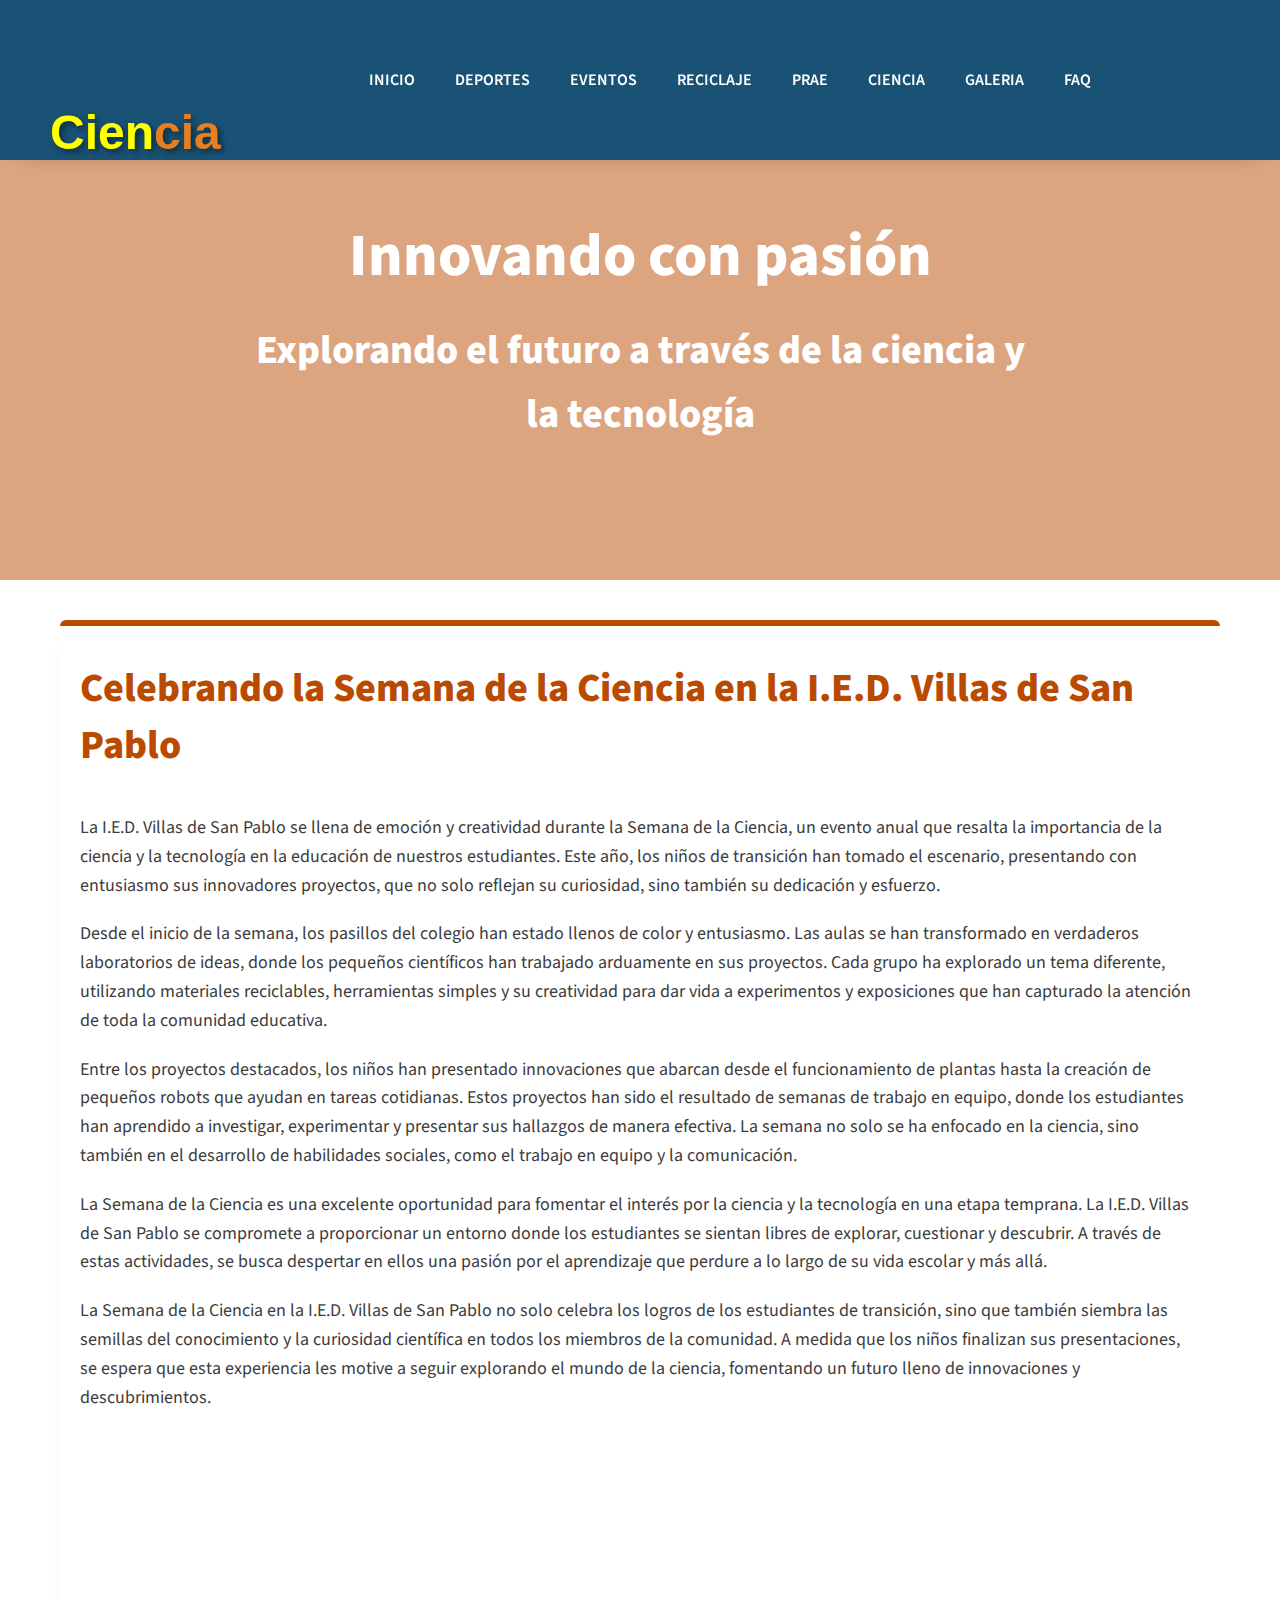
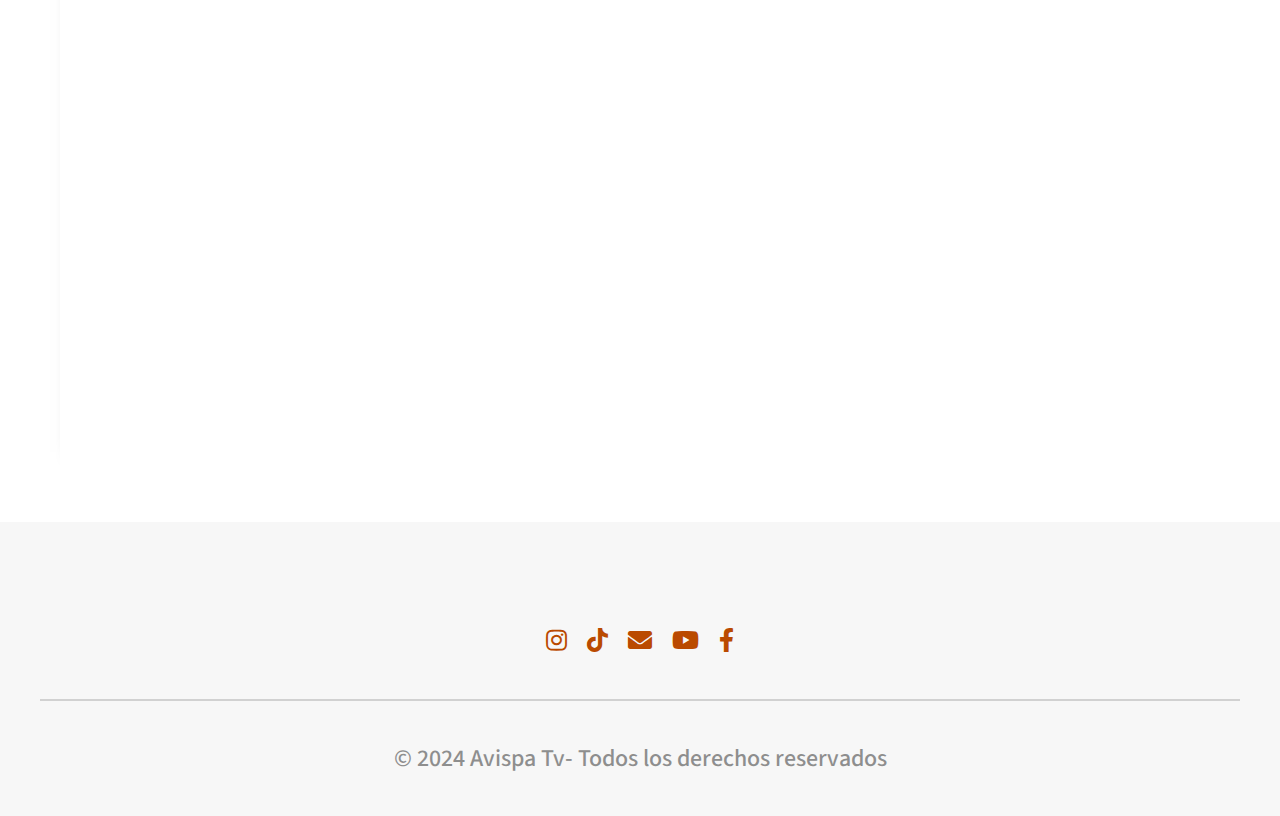
==== ciencia.html @ 55006692 "Update ciencia.html" ====
<!DOCTYPE html>
<html lang="en">
<head>
    <meta charset="UTF-8">
    <meta name="viewport" content="width=device-width, initial-scale=1.0">
    <title>Ciencia-Avispa Tv</title>
    <link rel="icon" href="https://i.imgur.com/vJFKPUd.png" type="image/x-icon">
    <link rel="stylesheet" href="https://cdnjs.cloudflare.com/ajax/libs/font-awesome/6.0.0-beta3/css/all.min.css">
    <link href="https://fonts.googleapis.com/css2?family=Source+Sans+Pro:wght@400;600;700&display=swap" rel="stylesheet">
    <link rel="stylesheet" href="https://cdnjs.cloudflare.com/ajax/libs/font-awesome/6.0.0-beta3/css/all.min.css">
    <link rel="stylesheet" href="https://cdnjs.cloudflare.com/ajax/libs/font-awesome/6.0.0-beta3/css/all.min.css">
    <script src="https://cdn.jsdelivr.net/npm/three@0.152.0/build/three.min.js"></script>
    <link href="https://fonts.googleapis.com/css2?family=Coffee+Soda:wght@400;700&display=swap" rel="stylesheet">
    <script src="https://l67d0rvai11gl3rcggfkg.ai.copilot.live" async></script>
    <link href="https://cdn.jsdelivr.net/npm/toastify-js@1.12.0/src/toastify.min.css" rel="stylesheet">
    <script src="noticias.js" defer></script>
   <link rel="stylesheet" href="ciencia.css">
    <link rel="stylesheet" href="https://cdnjs.cloudflare.com/ajax/libs/font-awesome/5.15.4/css/all.min.css">
</head>
<body>
    
    
   <!--header-menu-->

   <header>
    
    <div class="header-content">
        <div class="logo">
          <h1><p><img src="https://i.imgur.com/vJFKPUd.png" alt=""></p>Cien<b>cia</b></h1>
        </div>
        <div class="menu">
            <nav>
                <ul>
                  <li><a href="index.html">INICIO</a></li>
                  <li><a href="noticas.html">DEPORTES</a></li>
                  <li><a href="eventos.html">EVENTOS</a></li>
                  <li><a href="reciclaje.html">RECICLAJE</a></li>
                  <li><a href="prae.html">PRAE</a></li>
                  <li><a href="ciencia.css">CIENCIA</a></li>
                  <li><a href="galeria.html">GALERIA</a></li>
                  <li><a href="faq.html">FAQ</a></li>  
                </ul>
            </nav>
        </div>

        <div class="menu-icon"> <div id="menuIcon">
            <i class="fa-solid fa-bars"></i>
        </div></div>
    </div>




</div>
    </div>
</div>


   </div>



    </header>

    



    </div>

    <!--portada--> 
    <div class="container-cover">
         <div class="container-info-cover">
        <h1>Innovando con pasión</h1><p>Explorando el futuro a través de la ciencia y la tecnología</p>
    
         </div>


    </div>
   <div 
   class="container-content">
   



   </article>
   <!--CHATBOOT--> 
    <script src="https://cdn.jsdelivr.net/npm/toastify-js@1.12.0/src/toastify.min.js"></script>
   <script src="https://cdn.botpress.cloud/webchat/v2.1/inject.js"></script>
   <script defer>
     window.botpress.on('*', (event) => {
       Toastify({ text: `Event: ${event.type}` }).showToast();
     });
 
     window.botpress.on('webchat:ready', (conversationId) => {
       Toastify({ text: 'Webchat Ready' }).showToast();
     });
 
     window.botpress.on('webchat:opened', (conversationId) => {
       Toastify({ text: 'Webchat Opened' }).showToast();
     });
 
     window.botpress.on('webchat:closed', (conversationId) => {
       Toastify({ text: `Webchat Closed` }).showToast();
     });
 
     window.botpress.on('conversation', (conversationId) => {
       Toastify({ text: `Conversation: ${conversationId}` }).showToast();
     });
 
     window.botpress.on('message', (message) => {
       Toastify({ text: `Message Received: ${message.id}` }).showToast();
     });
 
     window.botpress.on('messageSent', (message) => {
       Toastify({ text: `Message Sent: ${message}` }).showToast();
     });
 
     window.botpress.on('error', (error) => {
       Toastify({ text: `Error: ${error}` }).showToast();
     });
 
     window.botpress.on('webchatVisibility', (visibility) => {
       Toastify({ text: `Visibility: ${visibility}` }).showToast();
     });
 
     window.botpress.on('webchatConfig', (visibility) => {
       Toastify({ text: 'Webchat Config' }).showToast();
     });
 
     window.botpress.on('customEvent', (anyEvent) => {
       Toastify({ text: 'Received a custom event' }).showToast();
     });
   </script>
   <script src="https://mediafiles.botpress.cloud/e60284a5-f929-4cce-b50f-a3e2ef47347a/webchat/v2.1/config.js"
     defer></script>
     <!--CHATBOOT-->


       
        
    
    
    
       
       
       
       
       
       <article>
        
      
          <div class="container">
           
        <h1>Celebrando la Semana de la Ciencia en la I.E.D. Villas de San Pablo</h1>
        <p>La I.E.D. Villas de San Pablo se llena de emoción y creatividad durante la Semana de la Ciencia, un evento anual que resalta la importancia de la ciencia y la tecnología en la educación de nuestros estudiantes. Este año, los niños de transición han tomado el escenario, presentando con entusiasmo sus innovadores proyectos, que no solo reflejan su curiosidad, sino también su dedicación y esfuerzo.</p>
        <p>Desde el inicio de la semana, los pasillos del colegio han estado llenos de color y entusiasmo. Las aulas se han transformado en verdaderos laboratorios de ideas, donde los pequeños científicos han trabajado arduamente en sus proyectos. Cada grupo ha explorado un tema diferente, utilizando materiales reciclables, herramientas simples y su creatividad para dar vida a experimentos y exposiciones que han capturado la atención de toda la comunidad educativa.</p>
        <p>Entre los proyectos destacados, los niños han presentado innovaciones que abarcan desde el funcionamiento de plantas hasta la creación de pequeños robots que ayudan en tareas cotidianas. Estos proyectos han sido el resultado de semanas de trabajo en equipo, donde los estudiantes han aprendido a investigar, experimentar y presentar sus hallazgos de manera efectiva. La semana no solo se ha enfocado en la ciencia, sino también en el desarrollo de habilidades sociales, como el trabajo en equipo y la comunicación.</p>
        <p>La Semana de la Ciencia es una excelente oportunidad para fomentar el interés por la ciencia y la tecnología en una etapa temprana. La I.E.D. Villas de San Pablo se compromete a proporcionar un entorno donde los estudiantes se sientan libres de explorar, cuestionar y descubrir. A través de estas actividades, se busca despertar en ellos una pasión por el aprendizaje que perdure a lo largo de su vida escolar y más allá.</p>
        <p>La Semana de la Ciencia en la I.E.D. Villas de San Pablo no solo celebra los logros de los estudiantes de transición, sino que también siembra las semillas del conocimiento y la curiosidad científica en todos los miembros de la comunidad. A medida que los niños finalizan sus presentaciones, se espera que esta experiencia les motive a seguir explorando el mundo de la ciencia, fomentando un futuro lleno de innovaciones y descubrimientos.</p>
        
        <iframe 
    src="https://www.instagram.com/reel/DArZs0AOLpo/?igsh=MTh1a25sYnA3cG9mZQ==" 
    style="width: 100%; height: auto;" 
    frameborder="0" 
    scrolling="no" 
    allowtransparency="true" 
    allow="encrypted-media">
</iframe>

     <div class="responsive-iframe">
    <iframe 
        src="https://www.instagram.com/reel/DArZs0AOLpo/embed" 
        allowtransparency="true" 
        allow="encrypted-media">
    </iframe>
</div>
            
    
    
    
    
    
  
        </article>
      
    </div> 
    <div class="container-footer">
        <footer>
            <div class="logo-footer">
         <img src="https://i.imgur.com/vJFKPUd.png" alt="">
            </div>
            <div class="redes-footer">
              <a href="https://www.instagram.com/a_vispa_tv?igsh=dHg0Mnl5MmY3NWY=" target="_blank" class="icon-redes-footer">
                  <i class="fab fa-instagram"></i>
              </a>
              <a href="https://www.tiktok.com/@avispa.tv?_t=8pcTv5TYPRu&_r=1" target="_blank" class="icon-redes-footer">
                  <i class="fab fa-tiktok"></i>
              </a>
              <a href="mailto:avipa.tv@gmail.com" target="_blank" class="icon-redes-footer">
                <i class="fas fa-envelope"></i>
               
                <a href="https://www.youtube.com/channel/UCyUE3erT7GGkxJmQNJD8rRg" target="_blank" class="icon-redes-footer">
                  <i class="fab fa-youtube"></i>

                  <a href="https://www.facebook.com/share/YiFVXzhKLYvFiMwP/?mibextid=qi2Omg" target="_blank" class="icon-redes-footer">
                    <i class="fab fa-facebook-f"></i>
          </div>
          
            
           
            <hr>
            <h4>© 2024 Avispa Tv- Todos los derechos reservados</h4>
        </footer>
    
    
    
    
    </div>
    </div>
    </body>
    </html>

</head>
<body>
    
</body>
</html>
---- ciencia.css ----
@import url('https://fonts.googleapis.com/css2?family=Source+Sans+Pro:wght@400;600;700&display=swap');
@import url('https://fonts.googleapis.com/css2?family=Coffee+Soda:wght@400;700&display=swap');

*{
    margin: 0;
padding: 0;
box-sizing: 0;
box-sizing: border-box;
text-decoration: none;
font-family: 'Source Sans Pro', sans-serif;
}
header{
position: fixed;
top: 0;
left: 0;
width: 100%;
height: 100px;
background: white;
box-shadow: 0 4px 25px -22px black;
z-index: 2;
height: 500px; /* Puedes ajustar esta altura */
  padding: 80px 0; /* O puedes usar padding para darle más espacio interno */
}
.header-content{
max-width: 1200px;
margin: auto;
display: flex;
justify-content: space-between;
}
.menu{
    max-width: 1200px;
    margin: auto;
    display: flex;
    justify-content: space-between;
}

.logo{
height: 80px;
display: flex;
justify-content: center;
align-items: center;

}

.logo h1 p img {
    max-height: 130px; /* Ajusta la altura máxima de la imagen */
    width: auto; /* Mantiene la proporción */
    display: inline-block; /* Asegura que se mantenga en línea con el texto */
    margin-right: 10px; /* Agrega un espacio entre la imagen y el texto */
}

.logo {
    font-family: 'Coffee Soda', sans-serif;
    font-size: 3rem; /* Ajusta el tamaño según tus necesidades */
    text-shadow: 2px 2px 4px rgba(0, 0, 0, 0.5); /* Ajusta la sombra según tus preferencias */
  }
.logo h1{
    color:yellow;
    margin-top: -20px; /* Ajusta este valor para subir el h1 */
    position: relative;
}
.logo h1 b{
    color: #e67e22;
    margin-top: -0px; /* Ajusta este valor para subir el h1 */
    position: relative;
}
.menu{
    height: 80px;
    margin-top: -40px; /* Ajusta este valor según lo que necesites */
    position: relative;
}
.menu nav{
    height: 100%;
}

.menu nav ul{
height: 100%;
display: flex;
list-style: none;
}

.menu nav ul li{
height: 100%;
margin: 0px 20px;
display: flex;
justify-content: center;
align-items: center;
position: relative;
}

.menu-selected:before{
content: "";
width: 100%;
height: 4px;
background: red;
position: absolute;
top: 0;
left: 0;
}
.menu nav ul li a{
    color: #777777;
}
#menuIcon{
width: 50px;
height: 50px;
position: absolute;
right: 20px;
top: 16px;
padding: 10px;
font-size: 20px;
background: #fafafafa;
border-radius: 100%;
color: #ba4a00;
display: flex;
justify-content: center;
align-items: center;
cursor: pointer;

}
    
/*portada*/
.container-cover{
    width: 100%;
height: 300px;
position: relative;
margin-top: 80px;
background-image: url(https://files.pucp.education/puntoedu/wp-content/uploads/2022/05/13114548/06-pucp-abre-ministerio-de-ciencia_mesa-de-trabajo-1.png);

background-position: center;
background-size: cover;
background-repeat: no-repeat;
}
.container-cover:before{
    content: "";
    width: 100%;
    height: 100%;
   
    position: absolute;
    top: 0;
    left: 0;
    }
    
    .container-info-cover{
    max-width: 800px;
    height: 500px;
    margin: auto;
    text-align: center;
    display: flex;
    flex-direction: column;
    justify-content: center;
    align-items: center;
    position: relative;
    z-index: 1;
    }
    
    .container-info-cover h1{
    font-size: 60px;
    font-weight: 500;
    color: white;
    margin-bottom: 20px;
    font-family: 'Source Sans Pro', sans-serif;
    }

    .container-info-cover h1 b{
        color: yellow;
    }
    
    .container-info-cover p{
    color: white;
    font-size: 20px;
    font-weight: 300;
    font-family: 'Source Sans Pro', sans-serif;
    }
    
    /*contenedor-Contenido del Articulo*/
    
    .container-content{
    width: 1200px;
    margin: auto;
    margin-top: 40px;
    }
    article{
        width: 100%;
        padding: 20px;
    padding-bottom: 40px;
    box-shadow: -10px 0 20px -30px black;
    border-radius: 6px;
    position: relative;
    overflow: hidden;
    }
    article:before{
    content: "";
    width: 100%;
    height: 6px;
    position: absolute;
    top: 0;
    left: 0;
    background-color: #ba4a00;
    }
    
    article h1{
    margin-top: 20px;
   font-weight: 800;
    font-size: 40px;
    color: #ba4a00;
    }
    
    article p{
    margin-top: 20px;
    font-size: 18px;
    color: #3c3c3c;
    }
    
    article img{
    width: 100%;
    margin-top: 20px;
    }
    /*footer-pie de pagina*/
    .container-footer{
    width: 100%;
    padding: 40px 0;
    background: #f7f7f7;
    margin-top: 40px;
    }
    
    .container-footer footer{
    max-width: 1200px;
    margin: auto;
    }
    
    .container-footer footer .logo-footer{
        text-align: center;
    }
    
    .container-footer footer .logo-footer img{
    width: 100px;
    }
    
    .container-footer footer .redes-footer{
    display: flex;
    justify-content: center;
    margin-top: 20px;
    }
    
    .container-footer footer .redes-footer.icon-redes-footer{
    font-size: 20px;
    margin: 20px;
    background: #efefef;
    width: 50px;
    height: 50px;
    display: flex;
    justify-content: center;
    align-items: center;
    border-radius: 100%;
    color: #a2a2a2;
    }
    .container-footer footer .redes-footer .fa-instagram :hover{
        background: linear-gradient( to top right, #FCDE30, #E9712A, #D2313B, #AE4198, #7540A1, #5443A8);
        color: #fff;
    }
    
    .container-footer footer hr{
    margin-top: 20px;
    border: none;
    height: 2px;
    background: #a8a8a87a;
    }
    
    .container-footer h4{
    text-align: center;
    margin-top: 40px;
    color: #8e8e8e;
    font-weight: 500;
    }
    
    
    /*RESPONSIVE QUE UTILIZE DE CHATGPT*/
    @import url('https://fonts.googleapis.com/css2?family=Source+Sans+Pro:wght@400;600;700&display=swap');
    
    * {
        margin: 0;
        padding: 0;
        box-sizing: border-box;
        text-decoration: none;
        font-family: 'Source Sans Pro', sans-serif;
    }
    
    header {
        position: fixed;
        top: 0;
        left: 0;
        width: 100%;
        height: 100px;
        background-color: #1a5276;
        box-shadow: 0 4px 25px -22px black;
        z-index: 2;
    }
    
    .header-content {
        max-width: 1200px;
        margin: auto;
        display: flex;
        justify-content: space-between;
        padding: 0 ;
    }
    
    .menu {
        display: flex;
        justify-content: space-between;
        align-items: center;
    }
    
    .logo {
        height: 80px;
        display: flex;
        justify-content: center;  /* Centra horizontalmente */
        align-items: flex-end;    /* Baja el contenido un poco más */
    }
    
    .logo img {
        max-height: 150px;         /* Limita la altura de la imagen */
        width: auto;              /* Mantiene la proporción de la imagen */
        margin-right: -2px;      /* Ajusta el espacio para acercar el texto */
        position: relative;
        top: 5px;                 /* Baja un poco la imagen */
        align-items: flex-end; 
    }
    
    .logo h1 {
       color: yellow;
        display: flex;
        align-items: center;      /* Centra el texto verticalmente respecto al logo */
        font-size: 24px;          /* Ajusta el tamaño de la fuente si es necesario */
        margin: 0;               /* Elimina márgenes alrededor del título */
        font-family: 'Coffee Soda', sans-serif;
  font-size: 3rem; /* Puedes ajustar este valor para hacerlo más grande o más pequeño */
  text-shadow: 3px 3px 6px rgba(0, 0, 0, 0.5);
    }
    
    .logo h1 b {
        color: #e67e22;
        font-family: 'Coffee Soda', sans-serif;
  font-size: 3rem; /* Puedes ajustar este valor para hacerlo más grande o más pequeño */
  text-shadow: 3px 3px 6px rgba(0, 0, 0, 0.5);
    }
   

.logo h1{
  font-family: 'Coffee Soda', sans-serif;
}
    .menu nav ul {
        display: flex;
        list-style: none;
    }
    
    .menu nav ul li {
        margin: 0 20px;
        display: flex;
        justify-content: center;
        align-items: center;
        position: relative;
    }
    
    .menu-selected:before {
        display: none;
        content: "";
        width: 100%;
        height: 4px;
        background: #1a5276;
        position: absolute;
        top: 0;
        left: 0;
    }
    
    .menu nav ul li a {
        color:white;
        font-weight: 600;
  }
  #menuIcon{
        width: 50px;
height: 50px;
position: absolute;
right: 20px;
top: 16px;
padding: 10px;
font-size: 20px;
background: #fafafafa;
border-radius: 100%;
color: #ba4a00;
display: flex;
justify-content: center;
align-items: center;
cursor: pointer;


    }
    .video-section{
        display: flex;
        justify-content: center;
        align-items: center;
    }
    
    /* Portada */
    .container-cover {
        width: 100%;
        height: 500px;
        position: relative;
        margin-top: 80px;
        background-image: url(https://files.pucp.education/puntoedu/wp-content/uploads/2022/05/13114548/06-pucp-abre-ministerio-de-ciencia_mesa-de-trabajo-1.png);
        background-position: center;
        background-size: cover;
        background-repeat: no-repeat;
    }
    
    .container-cover:before {
        content: "";
        width: 100%;
        height: 100%;
        background-color: rgba(186, 74, 0, 0.5);
        position: absolute;
        top: 0;
        left: 0;
    }
    
    .container-info-cover {
        max-width: 800px;
        height: 500px;
        margin: auto;
        text-align: center;
        display: flex;
        flex-direction: column;
        justify-content: center;
        align-items: center;
        position: relative;
        z-index: 1;
    }
    
    .container-info-cover h1 {
        font-size: 60px;
        font-weight: 800;
        color: white;
        margin-bottom: 20px;
        font-family: 'Source Sans Pro', sans-serif;
    }
    
    .container-info-cover p {
        color: white;
        font-size: 40px;
        font-weight: 800;
        font-family: 'Source Sans Pro', sans-serif;
    }
    
    /* Contenedor de contenido del artículo */
    .container-content {
        width: 100%;
        max-width: 1200px;
        margin: auto;
        margin-top: 40px;
        padding: 0 20px;
    }
    
    article {
        width: 100%;
        padding: 20px;
        padding-bottom: 40px;
        box-shadow: -10px 0 20px -30px black;
        border-radius: 6px;
        position: relative;
        overflow: hidden;
    }
    
    article:before {
        content: "";
        width: 100%;
        height: 6px;
        position: absolute;
        top: 0;
        left: 0;
        background-color: #ba4a00;
    }
    
    article h1 {
        margin-top: 20px;
        font-weight: 800;
        font-size: 40px;
        color: #ba4a00;
    }
    
    article p {
        margin-top: 20px;
        font-size: 18px;
        color: #3c3c3c;
    }
    
    article img {
        width: 100%;
        margin-top: 20px;
    }
    
    /* Footer */
    .container-footer {
        width: 100%;
        padding: 40px 0;
        background: #f7f7f7;
        margin-top: 40px;
    }
    
    .container-footer footer {
        max-width: 1200px;
        margin: auto;
    }
    
    .container-footer footer .logo-footer {
        text-align: center;
    }
    
    .container-footer footer .logo-footer img {
        width: 100px;
    }
    
    .container-footer footer .redes-footer {
        display: flex;
        justify-content: center;
        margin-top: 20px;
    }
    
    .container-footer footer .redes-footer.icon-redes-footer {
        font-size: 20px;
        margin: 20px;
        background: #efefef;
        width: 50px;
        height: 50px;
        display: flex;
        justify-content: center;
        align-items: center;
        border-radius: 100%;
        color: #a2a2a2;
    }
    
    .container-footer footer .redes-footer .fa-instagram :hover {
        background: linear-gradient( top right, #FCDE30, #E9712A, #D2313B, #AE4198, #7540A1, #5443A8);
        color: #fff;
    }
    
    .container-footer footer hr {
        margin-top: 20px;
        border: none;
        height: 2px;
        background: #a8a8a87a;
    }
    
    .container-footer h4 {
        text-align: center;
        margin-top: 40px;
        color: #8e8e8e;
        font-weight: 500;
    }
    
    /* Media Queries */
    @media (min-width: 768px) { /* Puedes ajustar el ancho máximo según tus necesidades */
        #menuIcon {
            display: none; /* Ocultar icono en pantallas grandes */
            
        }
        }
    @media (max-width: 1200px) {
        .header-content, .menu, .container-content, .container-footer footer {
            max-width: 100%;
            padding: 0 20px;
        }
    }

    
    @media (max-width: 768px) {
        .menu nav ul {
            display: none;
            flex-direction: column;
            position: absolute;
            
            top: 80px;
            right: 40px;
            background: #e67e22;
            box-shadow: 0 4px 25px -22px black;
           border: 2px solid #1a5276;
           border-radius: 10px;
           border-width: 5px;
            padding: 20px;
           width: 200px;
           height: 280px;
        }
    
        .menu nav ul.show {
            display: flex;
            
        }
   
        .menu nav ul li {
        
            margin:-4px;
            margin-bottom: 15px;
        }
   
        .container-info-cover h1 {
            font-size: 40px;
        }
    
        .container-info-cover p {
            font-size: 16px;
        }
    
        .menu-toggle {
            display: flex;
            justify-content: center;
            align-items: center;
            cursor: pointer;
        }
    
        .menu-toggle span {
            width: 30px;
            height: 3px;
            background: #777;
            margin: 5px 0;
        }
    
        .menu-toggle span:nth-child(2) {
            width: 25px;
        }
    }
    
    @media (max-width: 480px) {
        .container-info-cover h1 {
            font-size: 30px;
        }
    
        .container-info-cover p {
            font-size: 14px;
        }
    
        article h1 {
            font-size: 30px;
        }
    
        article p {
            font-size: 16px;
        }
    }


    .menu-icon {
        font-size: 24px;
        color: #ba4a00;
        cursor: pointer;
        display: flex;
        justify-content: center;
        align-items: center;
        margin:0;
        padding: 0;
    }
    
    @media (max-width: 768px) {
        .menu-icon {
            display: block; 
        }
    }

 

/* Media Queries para pantallas más pequeñas */
.container {
    display: flex;
    flex-wrap: wrap;
    justify-content: center;
    align-items: center;
    max-width: 1200px;
    margin: 0 auto;
}

.video-section {
    flex: 1 1 100%;
    padding-right: 20px;
}

.info-section {
    flex: 1 1 100%;
    text-align: center;
    margin-top: 20px;
}

h1 {
    
    font-size: 36px;
    margin-bottom: 20px;
}

p {
    font-size: 18px;
    line-height: 1.6;
    color: #333333;
}

#countdown {
    display: flex;
    justify-content: space-around;
    margin-top: 20px;
    font-size: 24px;
    color: black;
}

#countdown div {
    text-align: center;
}



.icon-redes-article i {
    font-size: 130px; 
    color:red;  
    text-decoration: none; 
    display: flex;
    justify-content: center;
    align-items: center;
}



  
/* Responsive adjustments */
@media (max-width: 600px) {
    .carousel-prev, .carousel-next {
      font-size: 18px;
      padding: 8px;
    }
  }
  
  @media (max-width: 400px) {
    .carousel-prev, .carousel-next {
      font-size: 16px;
      padding: 6px;
    }
  }

    

/*REDES*/
.redes-footer {
    display: flex;
    justify-content: center; 
    gap: 20px; 
    padding: 20px 0;
   
}

.icon-redes-footer {
    color: #ba4a00; 
    font-size: 24px; 
    text-decoration: none; 
    transition: color 0.3s ease; 
}

.icon-redes-footer:hover {
    color:#1a5276; 
}


.canal-youtube h1{
    margin-top: 20px;
    font-weight: 800;
    font-size: 40px;
    color: #ba4a00;
    display: flex;
    align-items: center;
    justify-content: center;

}



.video-section {
    display: flex;
    justify-content: center;
    align-items: center;
    margin-top: 30px; /* Espacio entre el artículo y el video */
  }
  
  .collage-container {
    display: grid;
    grid-template-columns: 1fr 1fr; /* Dos columnas de igual tamaño */
    gap: 10px; /* Espacio entre las imágenes */
  }
  
  .collage-item img {
    width: 100%;
    height: auto;
    object-fit: cover; /* Asegura que las imágenes llenen el espacio sin deformarse */
    border-radius: 8px; /* Bordes redondeados, opcional */
  }
  

    .responsive-iframe {
        position: relative;
        padding-bottom: 56.25%; /* Aspect ratio 16:9 */
        height: 0;
        overflow: hidden;
        max-width: 100%;
    }

    .responsive-iframe iframe {
        position: absolute;
        top: 0;
        left: 0;
        width: 100%;
        height: 100%;
        border: none;
    }
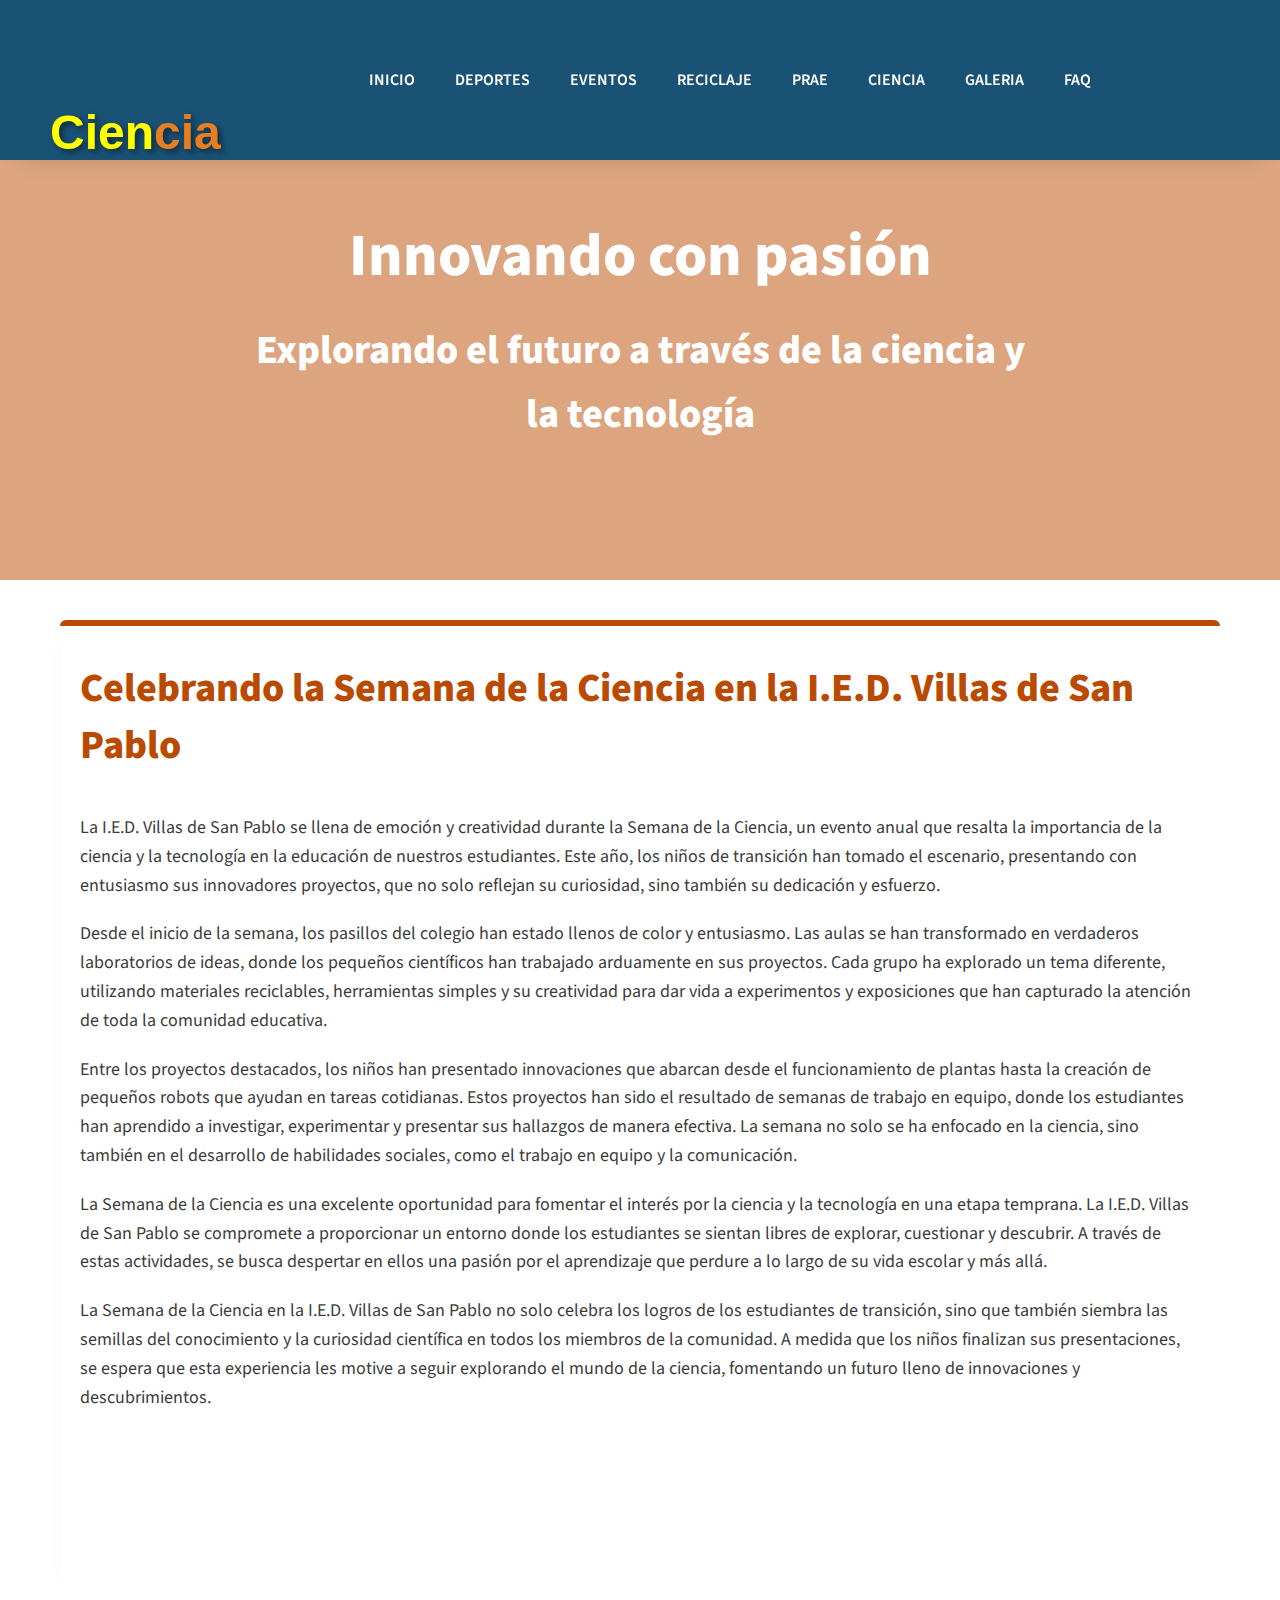
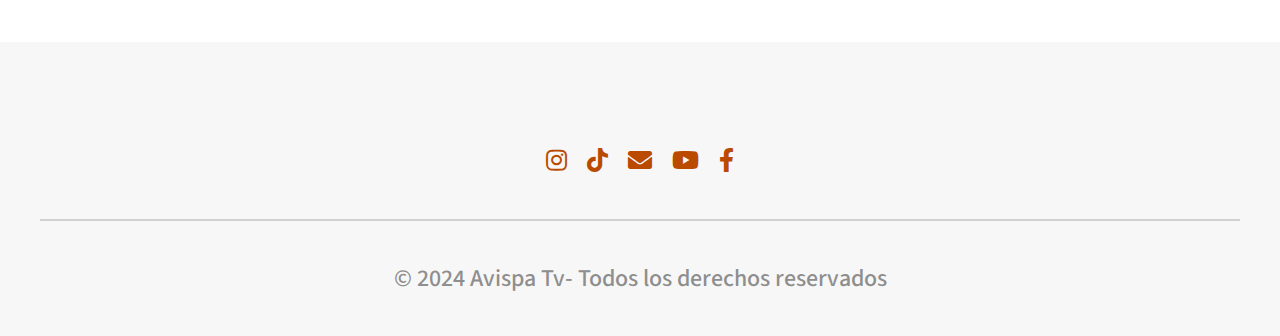
==== commit 49044d07: "Update ciencia.html" ====
--- a/ciencia.html
+++ b/ciencia.html
@@ -168,12 +168,8 @@
     allow="encrypted-media">
 </iframe>
 
-     <div class="responsive-iframe">
-    <iframe 
-        src="https://www.instagram.com/reel/DArZs0AOLpo/embed" 
-        allowtransparency="true" 
-        allow="encrypted-media">
-    </iframe>
+     
+ 
 </div>
             
     
--- a/ciencia.css
+++ b/ciencia.css
@@ -796,23 +796,10 @@
   }
   
 
-    .responsive-iframe {
-        position: relative;
-        padding-bottom: 56.25%; /* Aspect ratio 16:9 */
-        height: 0;
-        overflow: hidden;
-        max-width: 100%;
-    }
-
-    .responsive-iframe iframe {
-        position: absolute;
-        top: 0;
-        left: 0;
-        width: 100%;
-        height: 100%;
-        border: none;
-    }
-
-
-
-
+iframe {
+            border: none;
+        }
+
+
+
+
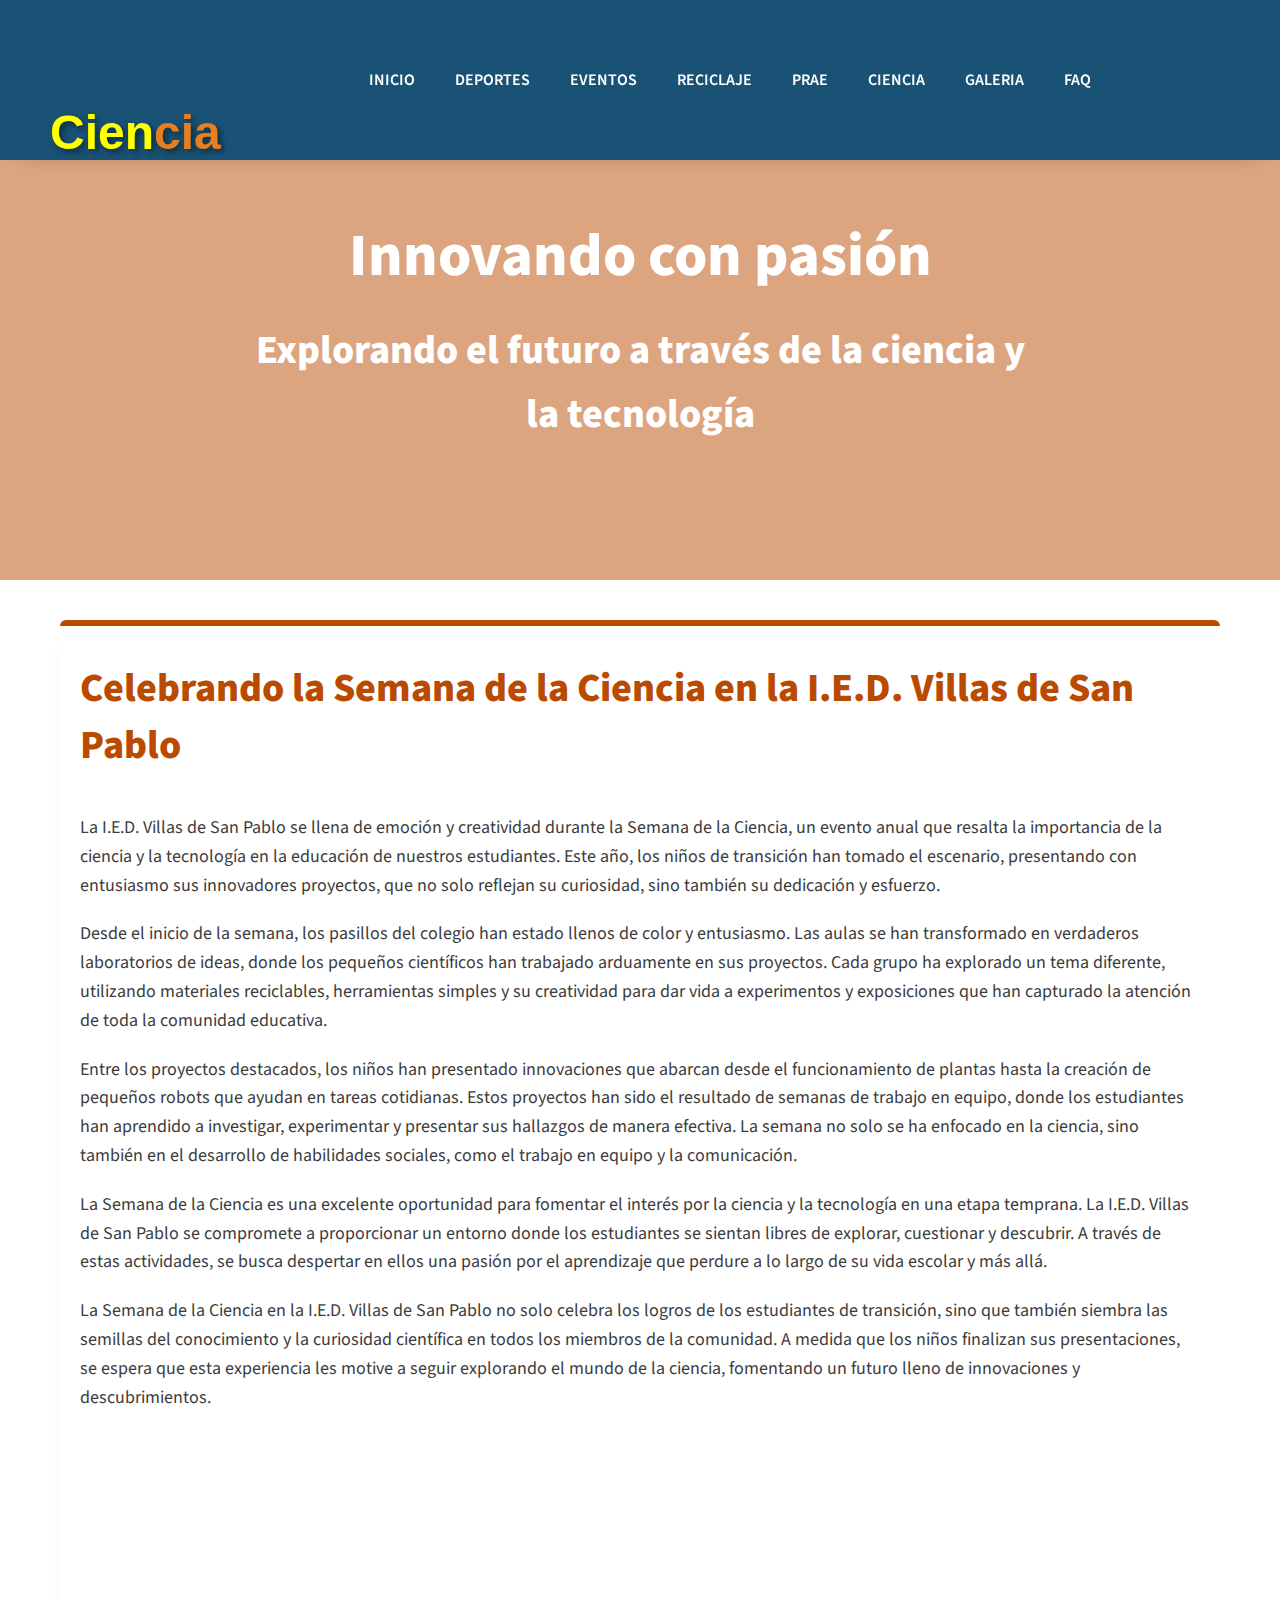
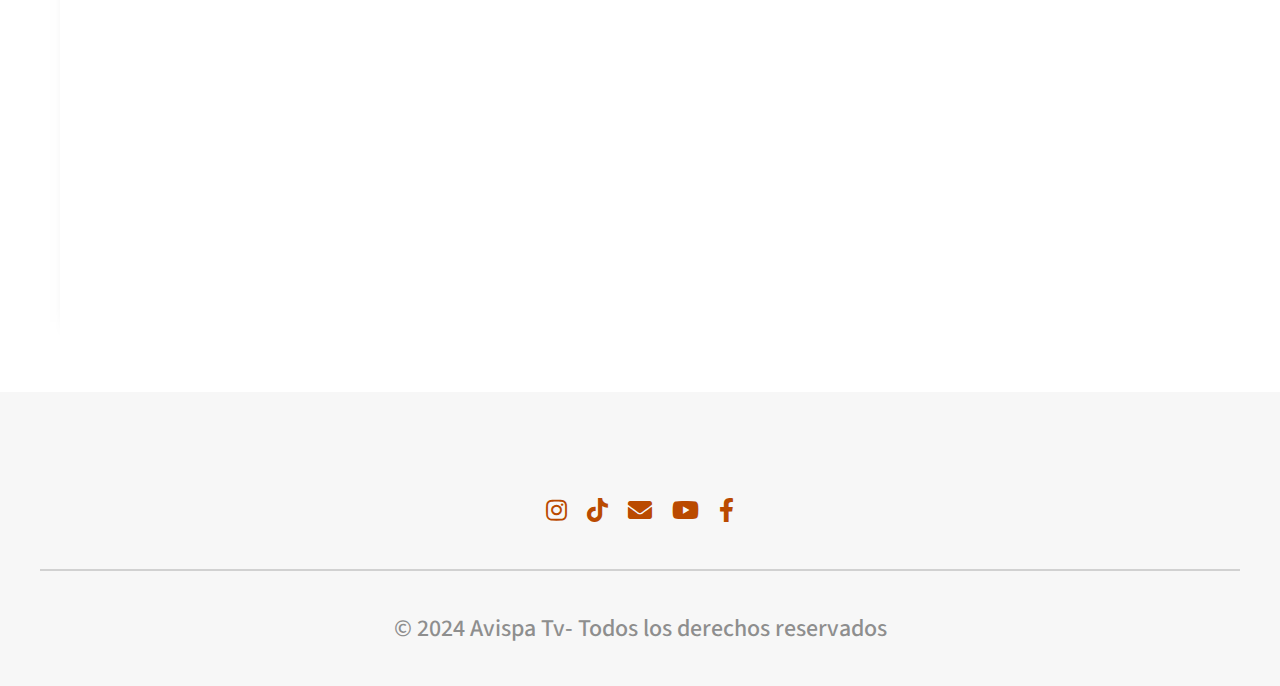
==== commit bf2d2a90: "Update ciencia.html" ====
--- a/ciencia.html
+++ b/ciencia.html
@@ -158,15 +158,15 @@
         <p>Entre los proyectos destacados, los niños han presentado innovaciones que abarcan desde el funcionamiento de plantas hasta la creación de pequeños robots que ayudan en tareas cotidianas. Estos proyectos han sido el resultado de semanas de trabajo en equipo, donde los estudiantes han aprendido a investigar, experimentar y presentar sus hallazgos de manera efectiva. La semana no solo se ha enfocado en la ciencia, sino también en el desarrollo de habilidades sociales, como el trabajo en equipo y la comunicación.</p>
         <p>La Semana de la Ciencia es una excelente oportunidad para fomentar el interés por la ciencia y la tecnología en una etapa temprana. La I.E.D. Villas de San Pablo se compromete a proporcionar un entorno donde los estudiantes se sientan libres de explorar, cuestionar y descubrir. A través de estas actividades, se busca despertar en ellos una pasión por el aprendizaje que perdure a lo largo de su vida escolar y más allá.</p>
         <p>La Semana de la Ciencia en la I.E.D. Villas de San Pablo no solo celebra los logros de los estudiantes de transición, sino que también siembra las semillas del conocimiento y la curiosidad científica en todos los miembros de la comunidad. A medida que los niños finalizan sus presentaciones, se espera que esta experiencia les motive a seguir explorando el mundo de la ciencia, fomentando un futuro lleno de innovaciones y descubrimientos.</p>
-        
         <iframe 
-    src="https://www.instagram.com/reel/DArZs0AOLpo/?igsh=MTh1a25sYnA3cG9mZQ==" 
-    style="width: 100%; height: auto;" 
-    frameborder="0" 
-    scrolling="no" 
-    allowtransparency="true" 
-    allow="encrypted-media">
-</iframe>
+        src="https://www.instagram.com/reel/DArZs0AOLpo/?igsh=MTh1a25sYnA3cG9mZQ%3D%3D" 
+        width="400" 
+        height="500" 
+        frameborder="0" 
+        scrolling="no" 
+        allowtransparency="true" 
+        allow="encrypted-media">
+    </iframe>
 
      
  
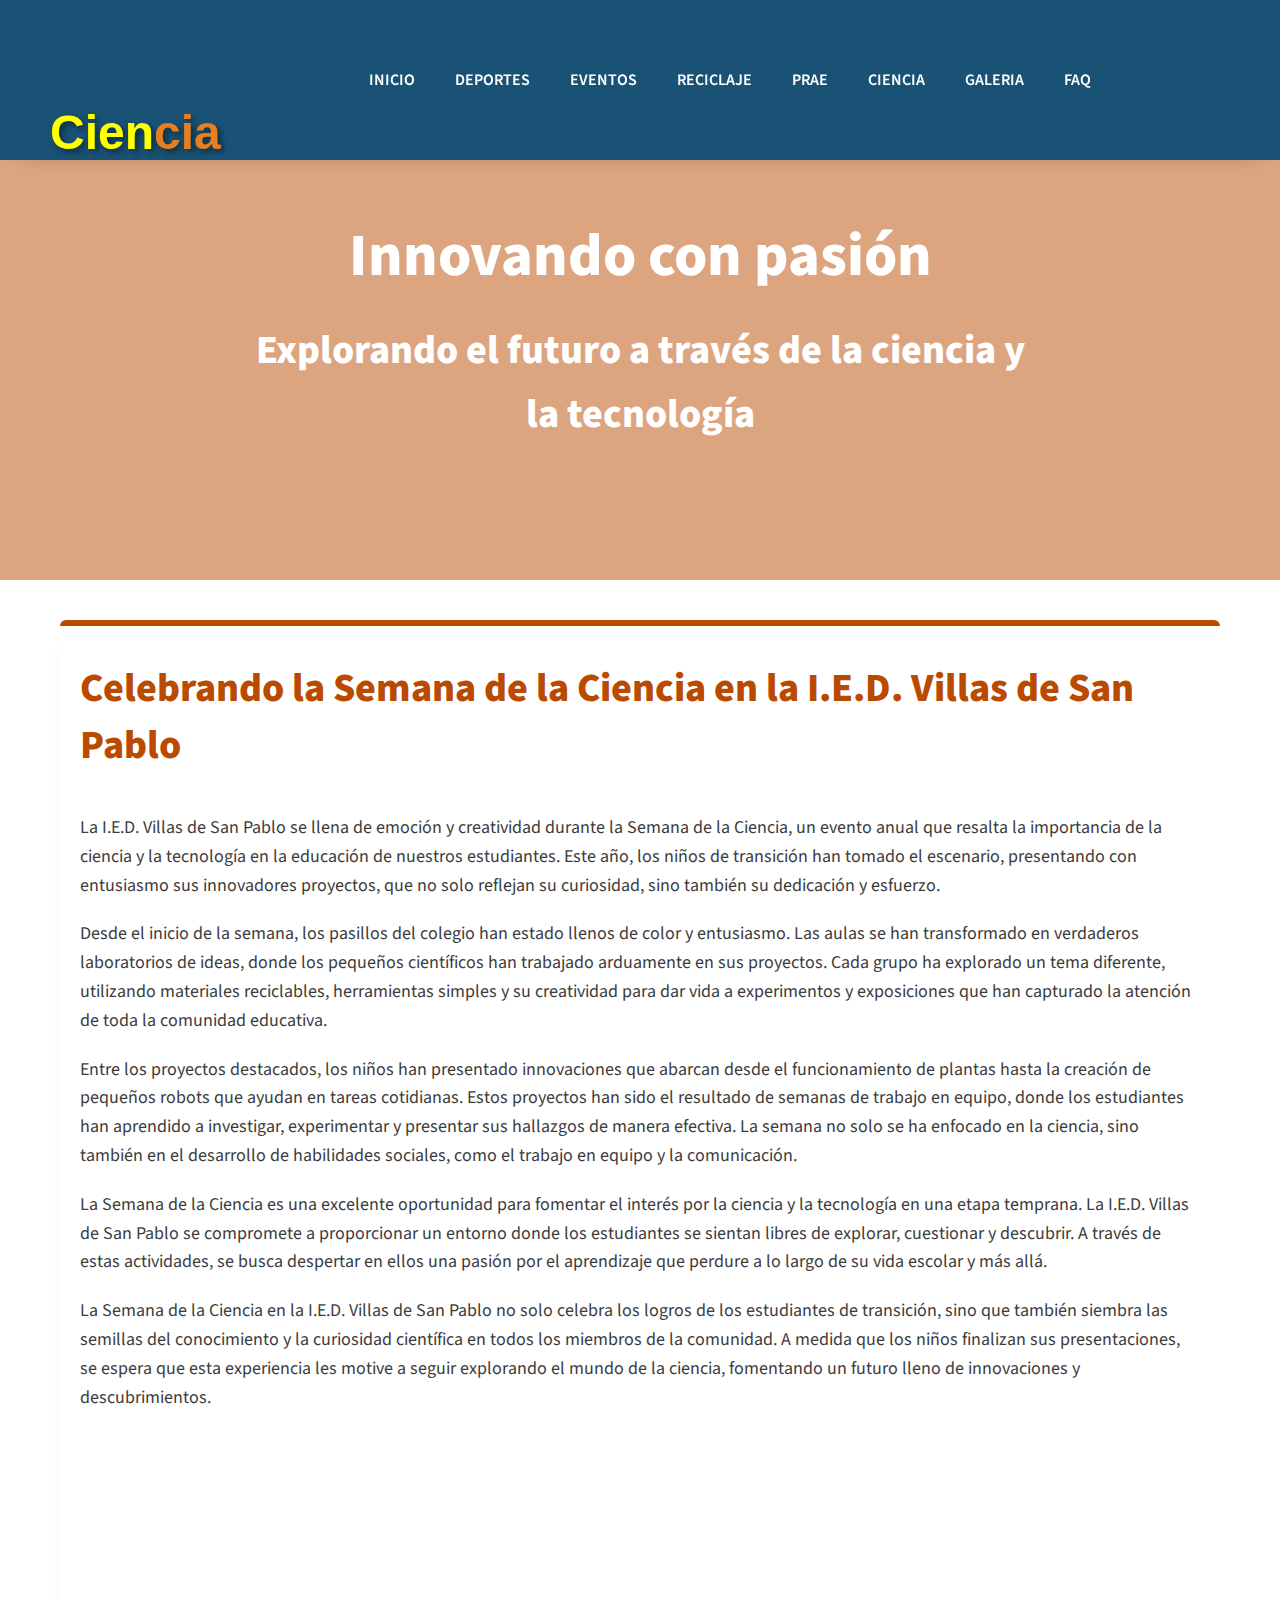
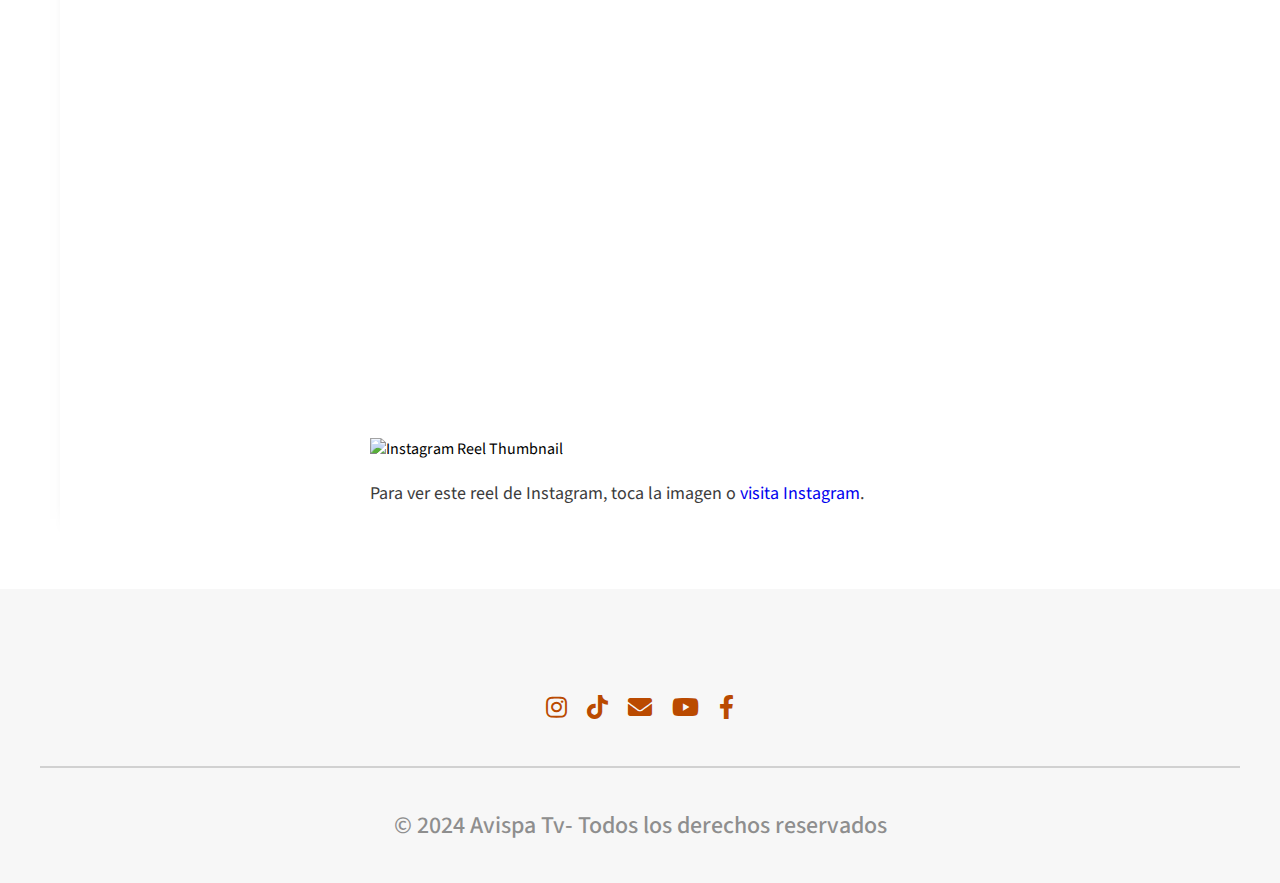
==== commit a70f4434: "Update ciencia.html" ====
--- a/ciencia.html
+++ b/ciencia.html
@@ -158,16 +158,19 @@
         <p>Entre los proyectos destacados, los niños han presentado innovaciones que abarcan desde el funcionamiento de plantas hasta la creación de pequeños robots que ayudan en tareas cotidianas. Estos proyectos han sido el resultado de semanas de trabajo en equipo, donde los estudiantes han aprendido a investigar, experimentar y presentar sus hallazgos de manera efectiva. La semana no solo se ha enfocado en la ciencia, sino también en el desarrollo de habilidades sociales, como el trabajo en equipo y la comunicación.</p>
         <p>La Semana de la Ciencia es una excelente oportunidad para fomentar el interés por la ciencia y la tecnología en una etapa temprana. La I.E.D. Villas de San Pablo se compromete a proporcionar un entorno donde los estudiantes se sientan libres de explorar, cuestionar y descubrir. A través de estas actividades, se busca despertar en ellos una pasión por el aprendizaje que perdure a lo largo de su vida escolar y más allá.</p>
         <p>La Semana de la Ciencia en la I.E.D. Villas de San Pablo no solo celebra los logros de los estudiantes de transición, sino que también siembra las semillas del conocimiento y la curiosidad científica en todos los miembros de la comunidad. A medida que los niños finalizan sus presentaciones, se espera que esta experiencia les motive a seguir explorando el mundo de la ciencia, fomentando un futuro lleno de innovaciones y descubrimientos.</p>
-        <iframe 
-        src="https://www.instagram.com/reel/DArZs0AOLpo/?igsh=MTh1a25sYnA3cG9mZQ%3D%3D" 
-        width="400" 
-        height="500" 
-        frameborder="0" 
-        scrolling="no" 
-        allowtransparency="true" 
-        allow="encrypted-media">
-    </iframe>
-
+
+                    <div class="containerig">
+          <div class="desktop-embed">
+              <iframe src="https://www.instagram.com/reel/DArZs0AOLpo/?igsh=MTh1a25sYnA3cG9mZQ==" width="540" height="600" frameborder="0" scrolling="no" allowtransparency="true"></iframe>
+          </div>
+          <div class="mobile-embed">
+              <div class="reel-preview">
+                  <img src="https://via.placeholder.com/540x600.png?text=Instagram+Reel+Thumbnail" alt="Instagram Reel Thumbnail">
+                  <div class="play-button"></div>
+              </div>
+              <p>Para ver este reel de Instagram, toca la imagen o <a href="https://www.instagram.com/reel/DArZs0AOLpo/" target="_blank">visita Instagram</a>.</p>
+          </div>
+      </div>
      
  
 </div>
--- a/ciencia.css
+++ b/ciencia.css
@@ -796,10 +796,11 @@
   }
   
 
+
 iframe {
-            border: none;
-        }
-
-
-
-
+    border: none;
+}
+
+
+
+
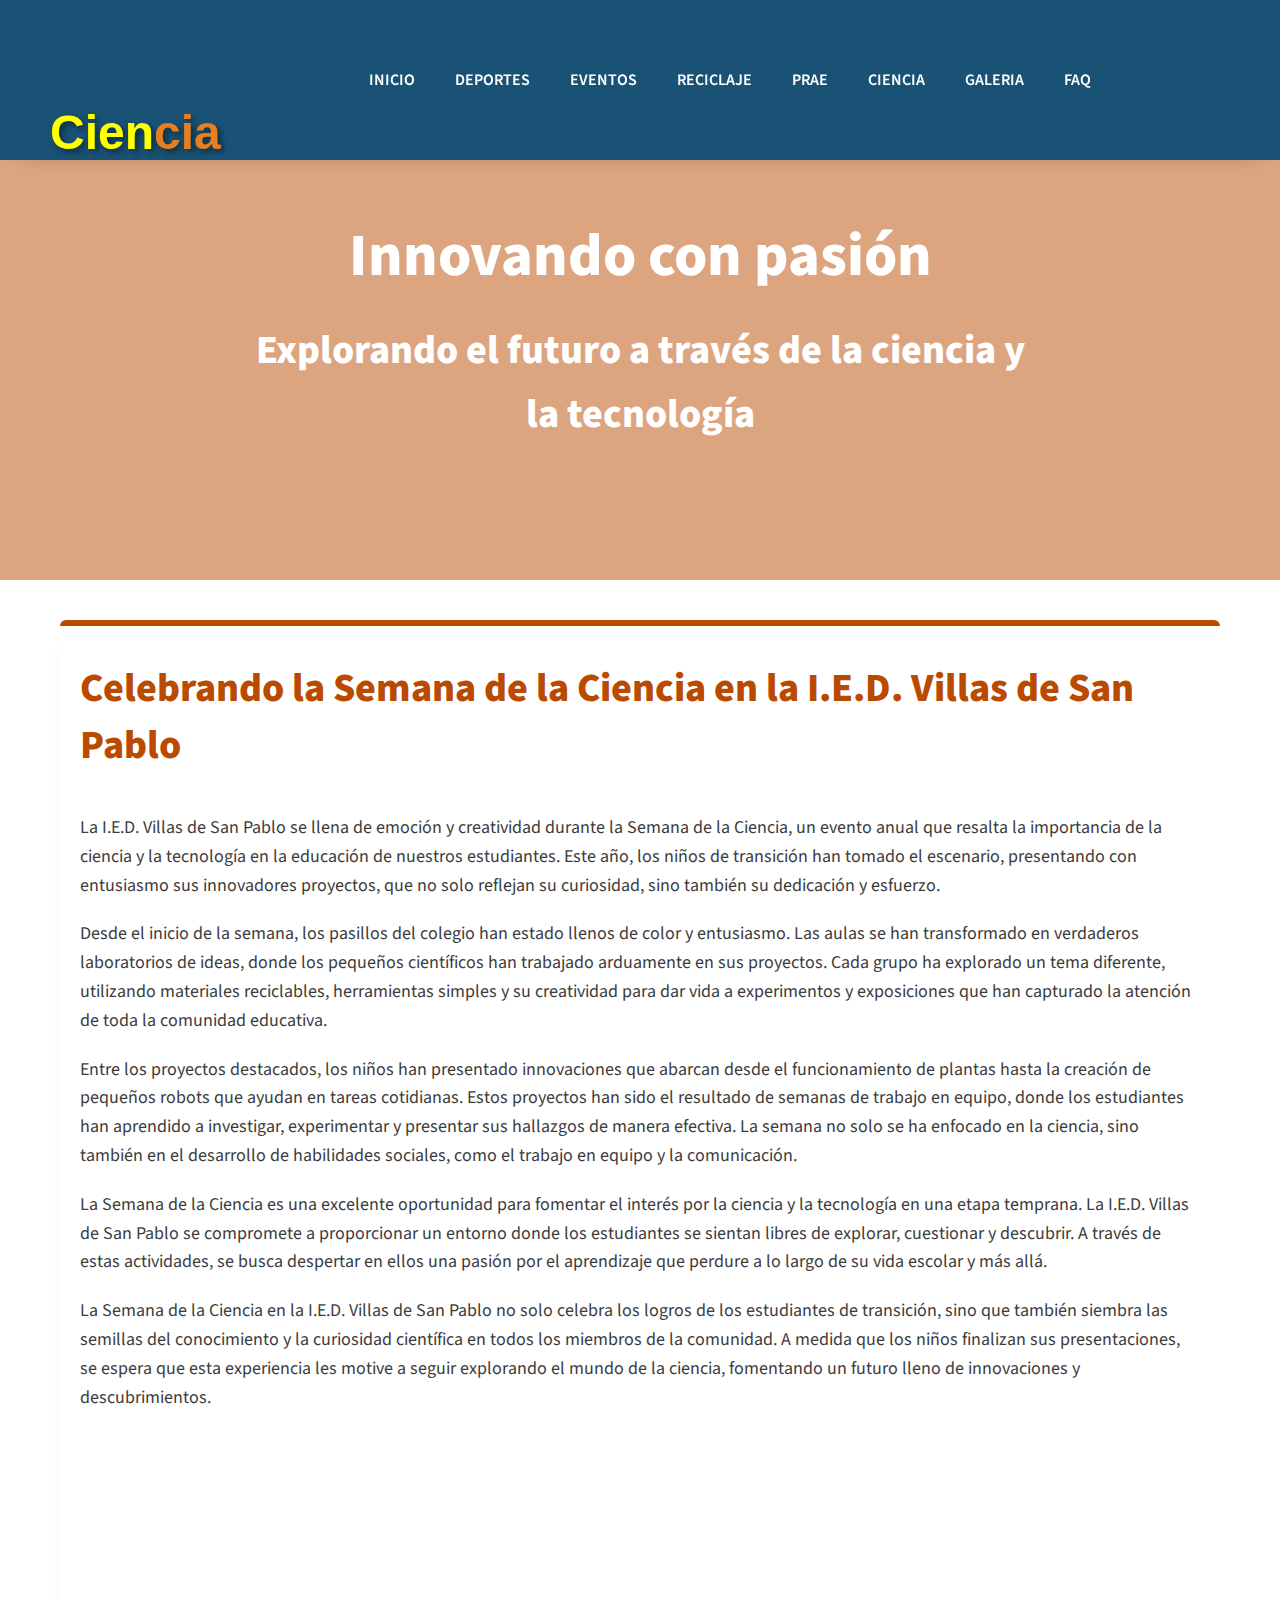
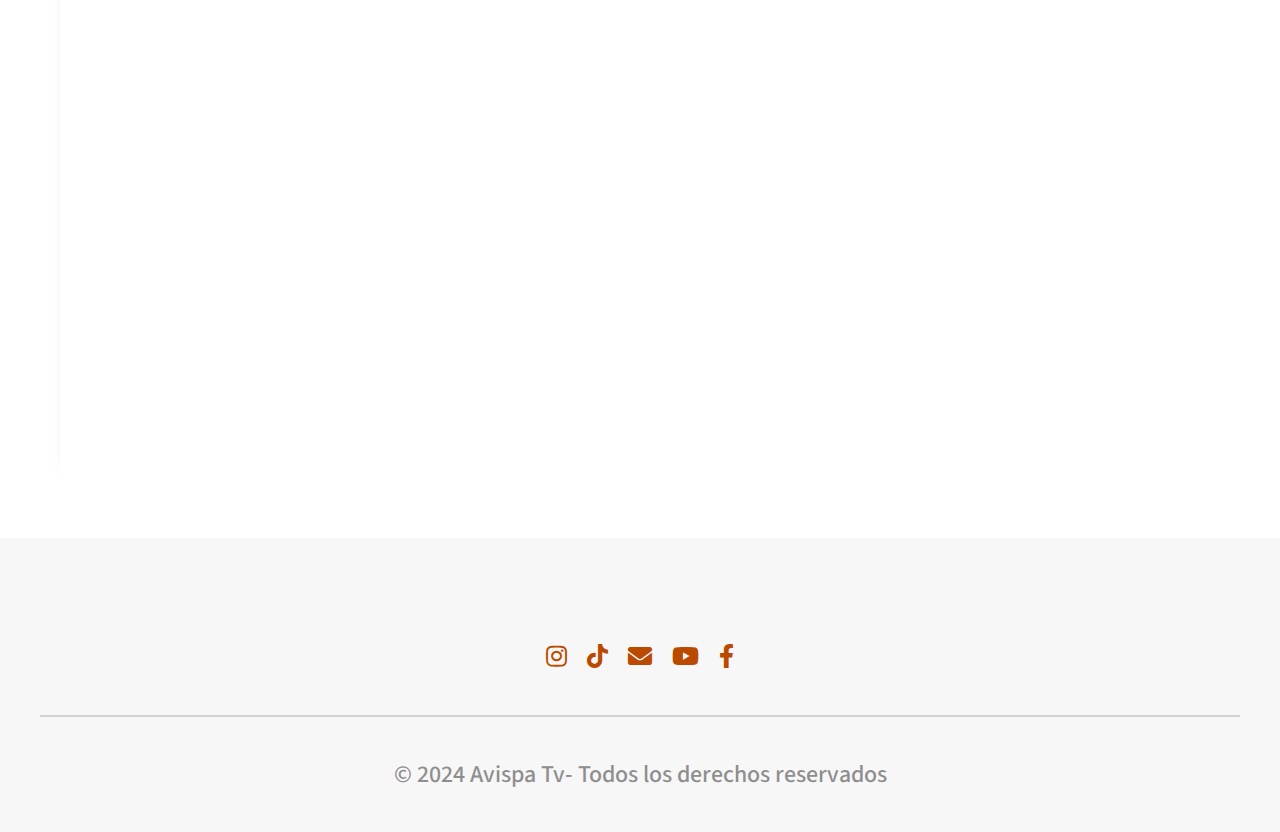
==== commit 9a0b13b6: "Update ciencia.html" ====
--- a/ciencia.html
+++ b/ciencia.html
@@ -159,7 +159,7 @@
         <p>La Semana de la Ciencia es una excelente oportunidad para fomentar el interés por la ciencia y la tecnología en una etapa temprana. La I.E.D. Villas de San Pablo se compromete a proporcionar un entorno donde los estudiantes se sientan libres de explorar, cuestionar y descubrir. A través de estas actividades, se busca despertar en ellos una pasión por el aprendizaje que perdure a lo largo de su vida escolar y más allá.</p>
         <p>La Semana de la Ciencia en la I.E.D. Villas de San Pablo no solo celebra los logros de los estudiantes de transición, sino que también siembra las semillas del conocimiento y la curiosidad científica en todos los miembros de la comunidad. A medida que los niños finalizan sus presentaciones, se espera que esta experiencia les motive a seguir explorando el mundo de la ciencia, fomentando un futuro lleno de innovaciones y descubrimientos.</p>
 
-                    <div class="containerig">
+                            <div class="containerig">
           <div class="desktop-embed">
               <iframe src="https://www.instagram.com/reel/DArZs0AOLpo/?igsh=MTh1a25sYnA3cG9mZQ==" width="540" height="600" frameborder="0" scrolling="no" allowtransparency="true"></iframe>
           </div>
@@ -170,6 +170,10 @@
               </div>
               <p>Para ver este reel de Instagram, toca la imagen o <a href="https://www.instagram.com/reel/DArZs0AOLpo/" target="_blank">visita Instagram</a>.</p>
           </div>
+      </div>
+      <script src="script.js"></script>
+  </body>
+  </html>
       </div>
      
  
--- a/ciencia.css
+++ b/ciencia.css
@@ -796,11 +796,82 @@
   }
   
 
-
-iframe {
-    border: none;
-}
-
-
-
-
+.containerig {
+    max-width: 540px;
+    margin: 0 auto;
+    padding: 20px;
+}
+
+.desktop-embed {
+    display: none;
+}
+
+.mobile-embed {
+    display: block;
+    width: 100%;
+    max-width: 540px;
+    margin: 0 auto;
+}
+
+.reel-preview {
+    position: relative;
+    cursor: pointer;
+}
+
+.mobile-embed img {
+    width: 100%;
+    height: auto;
+    border-radius: 8px;
+    display: block;
+}
+
+.play-button {
+    position: absolute;
+    top: 50%;
+    left: 50%;
+    transform: translate(-50%, -50%);
+    background-color: rgba(255, 255, 255, 0.8);
+    border-radius: 50%;
+    width: 60px;
+    height: 60px;
+    display: flex;
+    justify-content: center;
+    align-items: center;
+}
+
+.play-button::before {
+    content: '';
+    width: 0;
+    height: 0;
+    border-top: 15px solid transparent;
+    border-left: 25px solid #000;
+    border-bottom: 15px solid transparent;
+    margin-left: 5px;
+}
+
+.mobile-embed p {
+    text-align: center;
+    margin-top: 10px;
+    color: #8e8e8e;
+}
+
+.mobile-embed a {
+    color: #00376b;
+    text-decoration: none;
+}
+
+.mobile-embed a:hover {
+    text-decoration: underline;
+}
+
+@media (min-width: 768px) {
+    .desktop-embed {
+        display: block;
+    }
+    .mobile-embed {
+        display: none;
+    }
+}
+
+
+
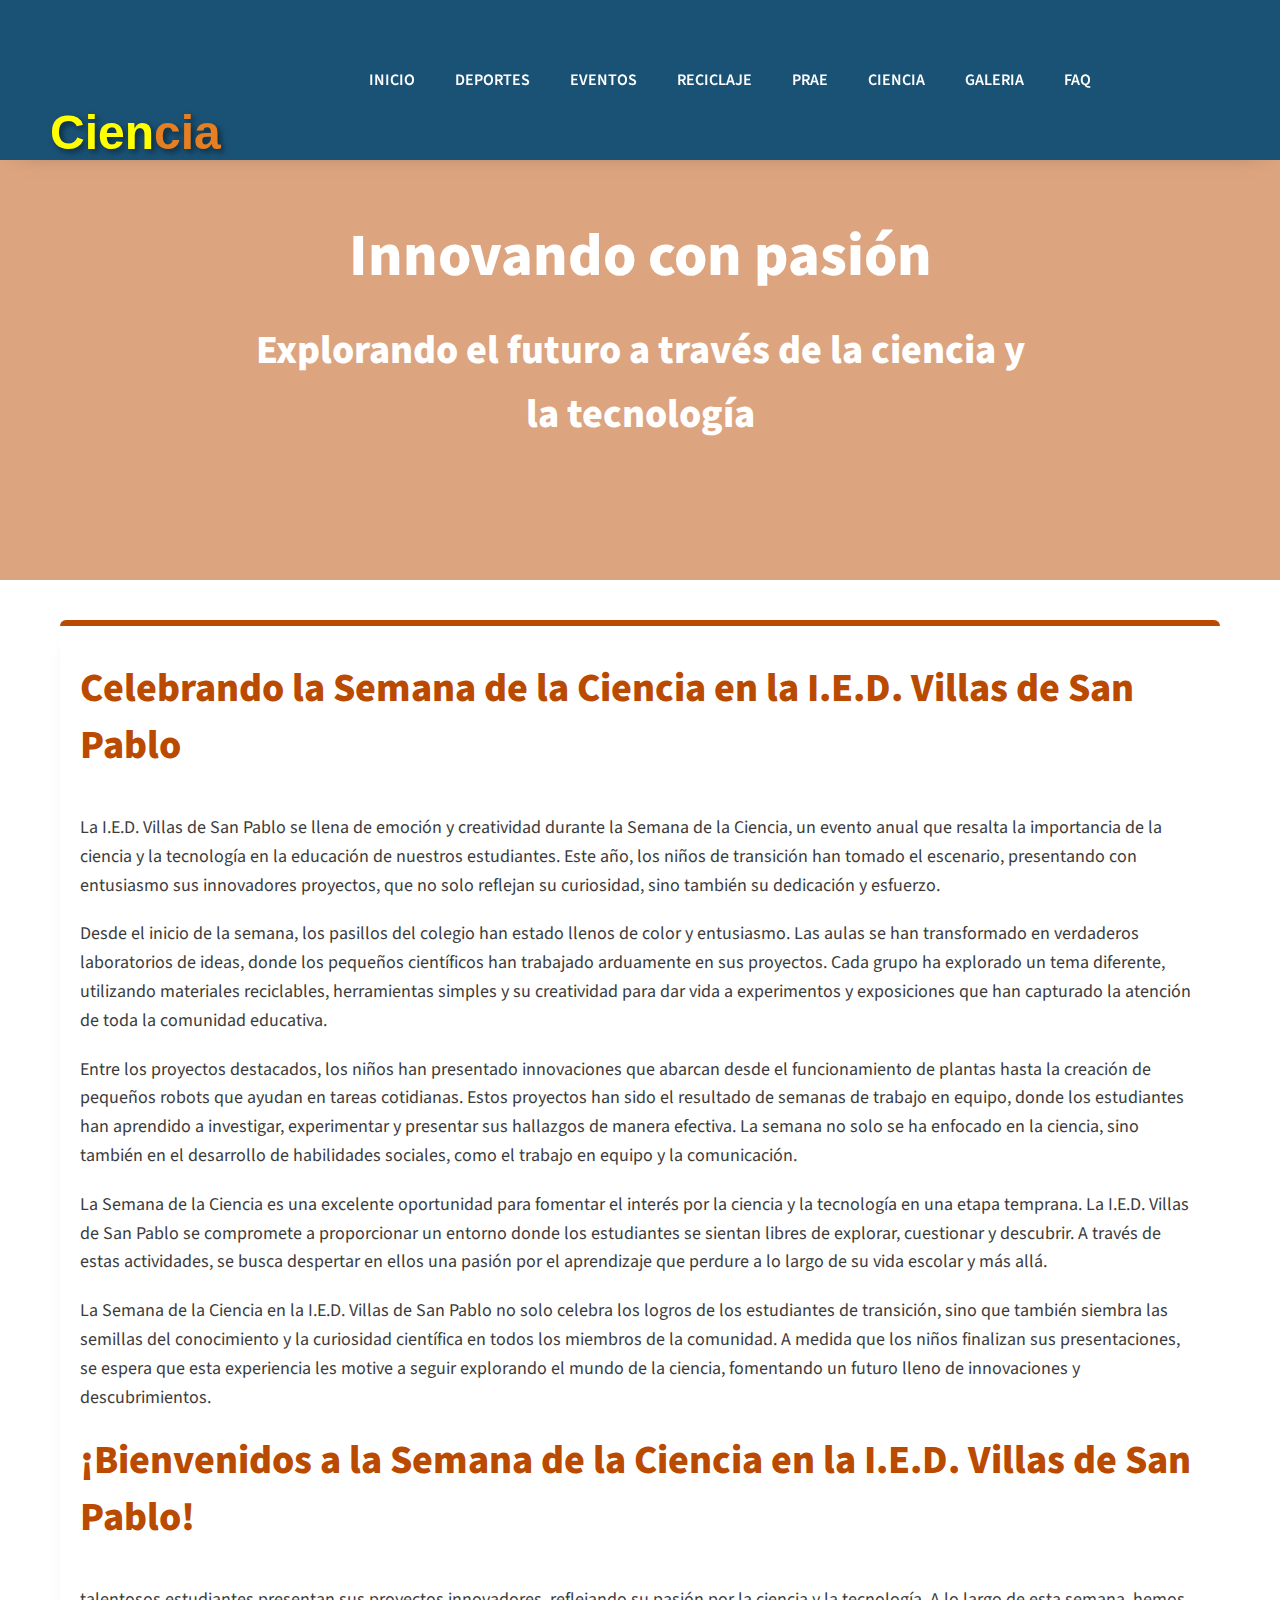
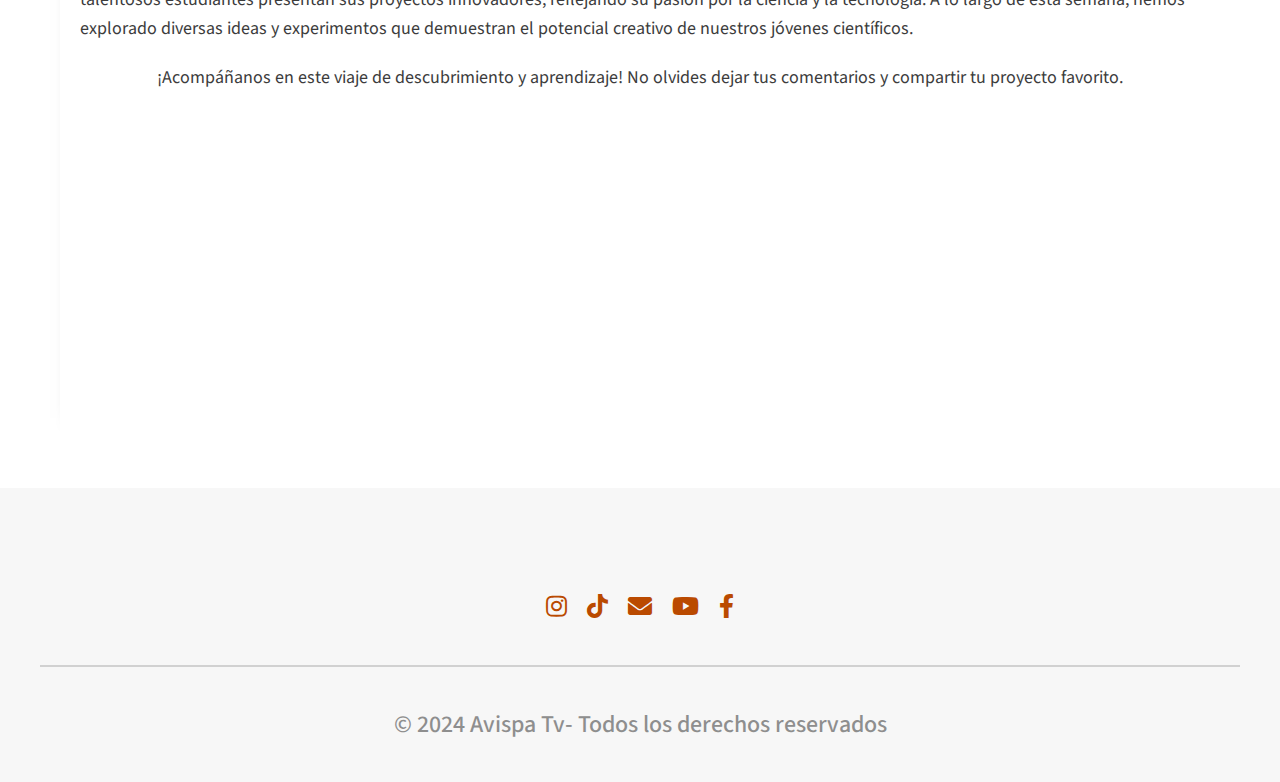
==== commit 59510303: "Update ciencia.html" ====
--- a/ciencia.html
+++ b/ciencia.html
@@ -159,26 +159,21 @@
         <p>La Semana de la Ciencia es una excelente oportunidad para fomentar el interés por la ciencia y la tecnología en una etapa temprana. La I.E.D. Villas de San Pablo se compromete a proporcionar un entorno donde los estudiantes se sientan libres de explorar, cuestionar y descubrir. A través de estas actividades, se busca despertar en ellos una pasión por el aprendizaje que perdure a lo largo de su vida escolar y más allá.</p>
         <p>La Semana de la Ciencia en la I.E.D. Villas de San Pablo no solo celebra los logros de los estudiantes de transición, sino que también siembra las semillas del conocimiento y la curiosidad científica en todos los miembros de la comunidad. A medida que los niños finalizan sus presentaciones, se espera que esta experiencia les motive a seguir explorando el mundo de la ciencia, fomentando un futuro lleno de innovaciones y descubrimientos.</p>
 
-                            <div class="containerig">
-          <div class="desktop-embed">
-              <iframe src="https://www.instagram.com/reel/DArZs0AOLpo/?igsh=MTh1a25sYnA3cG9mZQ==" width="540" height="600" frameborder="0" scrolling="no" allowtransparency="true"></iframe>
-          </div>
-          <div class="mobile-embed">
-              <div class="reel-preview">
-                  <img src="https://via.placeholder.com/540x600.png?text=Instagram+Reel+Thumbnail" alt="Instagram Reel Thumbnail">
-                  <div class="play-button"></div>
-              </div>
-              <p>Para ver este reel de Instagram, toca la imagen o <a href="https://www.instagram.com/reel/DArZs0AOLpo/" target="_blank">visita Instagram</a>.</p>
-          </div>
-      </div>
-      <script src="script.js"></script>
-  </body>
-  </html>
-      </div>
-     
- 
-</div>
-            
+<h1>¡Bienvenidos a la Semana de la Ciencia en la I.E.D. Villas de San Pablo! </h1>
+            <p>talentosos estudiantes presentan sus proyectos innovadores, reflejando su pasión por la ciencia y la tecnología. A lo largo de esta semana, hemos explorado diversas ideas y experimentos que demuestran el potencial creativo de nuestros jóvenes científicos.</p>  
+                        <p>¡Acompáñanos en este viaje de descubrimiento y aprendizaje! No olvides dejar tus comentarios y compartir tu proyecto favorito.
+
+</p>  
+              <iframe 
+    width="560" 
+    height="315" 
+    src="https://www.youtube.com/embed/dg6L6NA86Tc?si=xy--tmsorJnWZbJQ" 
+    title="YouTube video player" 
+    frameborder="0" 
+    allow="accelerometer; autoplay; clipboard-write; encrypted-media; gyroscope; picture-in-picture" 
+    allowfullscreen>
+</iframe>
+
     
     
     
